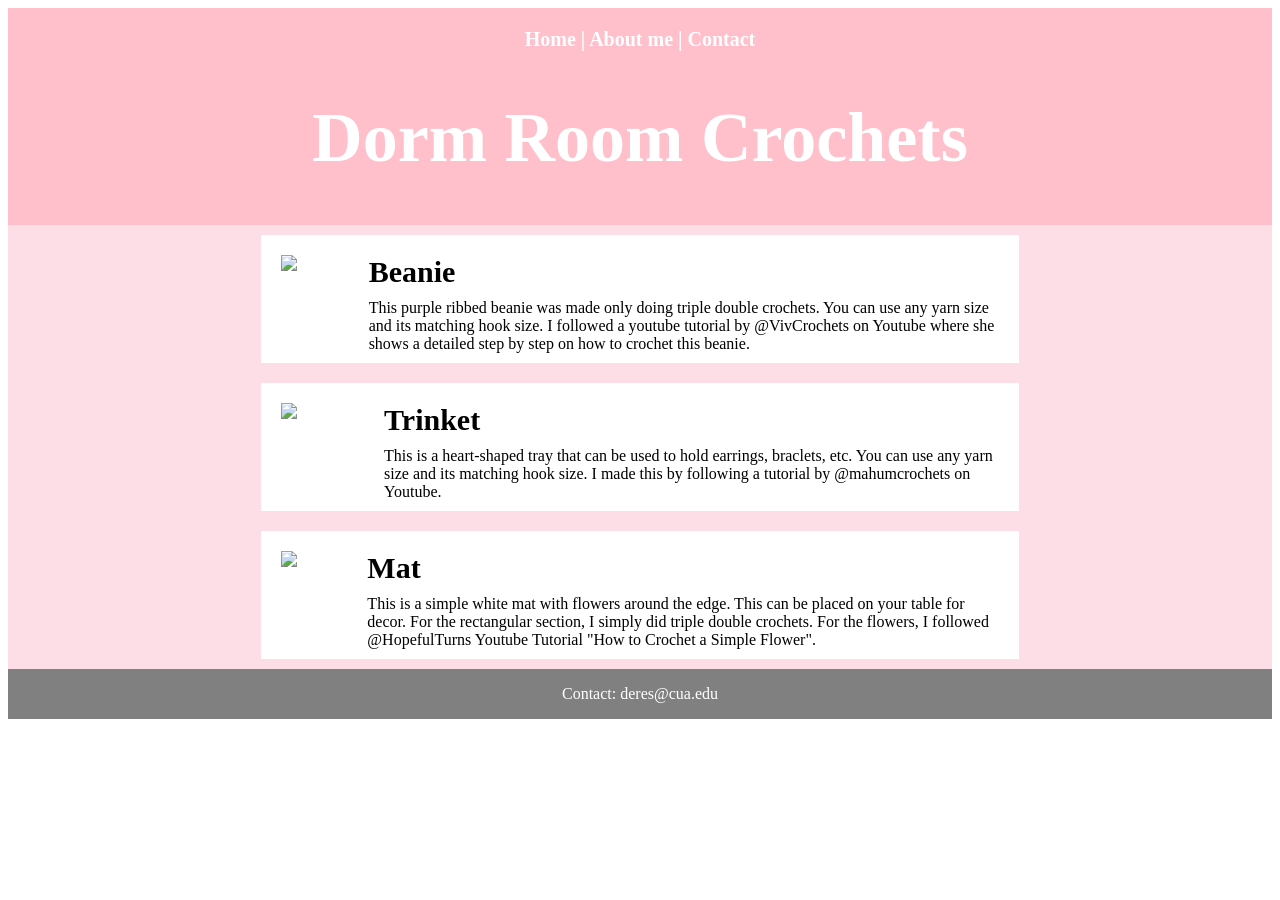
==== index.html @ 9297cd22 "fixed missing contact" ====
<!DOCTYPE html>
<html>
  <head>
    <meta name="viewport" content="width=device-width, initial-scale=1">
    <title>Dorm Room Crochets</title>
    <link rel="stylesheet" href="styles.css">
    <script src="main.js"></script> <!--TAKE OUT-->
    <link rel="preconnect" href="https://fonts.googleapis.com">
    <link rel="preconnect" href="https://fonts.gstatic.com" crossorigin>
    <link href="https://fonts.googleapis.com/css2?family=Emilys+Candy&family=Roboto:ital,wght@0,100..900;1,100..900&display=swap" rel="styles.css">
    <!-- Google tag (gtag.js) -->
    <script async src="https://www.googletagmanager.com/gtag/js?id=G-C162SMH6Y4"></script>
    <script>
      window.dataLayer = window.dataLayer || [];
      function gtag(){dataLayer.push(arguments);}
      gtag('js', new Date());

      gtag('config', 'G-C162SMH6Y4');
    </script>
  </head>
  <body class="content">
    <div class="grid">
    <header class="header">
      <nav class="buttons">Home | About me | Contact</nav>
      <h1 class="title">Dorm Room Crochets</h1>
    </header>
    <main>
    <section class="box-one">
      <div class="text-box">
        <div class="box-one-content">
        <img src="images/purple-hat.JPG">
        <div>
        <h1 class="title-one">Beanie</h1>
        <p class="description-one">
          This purple ribbed beanie was made only doing triple double crochets. 
          You can use any yarn size and its matching hook size. 
          I followed a youtube tutorial by @VivCrochets on Youtube where she shows a detailed step by step on how to crochet this beanie. 
        </p>
        </div>
        </div>
      </div>
    </section>
    <section class="box-two">
      <div class="text-box">
        <div class="box-two-content">
        <img src="images/heart-trinket.jpg">
        <div>
        <h1 class="title-two">Trinket</h1>
        <p class="description-two">
          This is a heart-shaped tray that can be used to hold earrings, braclets, etc. 
          You can use any yarn size and its matching hook size. 
          I made this by following a tutorial by @mahumcrochets on Youtube.
        </p>
        </div>
        </div>
      </div>
    </section>
    <section class="box-three">
      <div class="text-box">
        <div class="box-three-content">
        <img src="images/mat-crochet.jpg">
        <div>
        <h1 class="title-three">Mat</h1>
        <p class="description-three">
          This is a simple white mat with flowers around the edge. 
          This can be placed on your table for decor. 
          For the rectangular section, I simply did triple double crochets. For the flowers, I followed @HopefulTurns Youtube Tutorial "How to Crochet a Simple Flower".
        </p>
        </div>
        </div>
      </div>
    </section>
    </main>
    <footer class="footer">
      <p class="footer-text">Contact: deres@cua.edu</p> 
      <!--<a class="footer-email" href ="mailto: deres@cua.edu">deres@cua.edu</a>-->
    </footer>
    </div>
  </body>
</html>
---- styles.css ----
/* GRID */
.grid {
  display: grid;
  grid-template-columns: repeat(5, 1fr);
  grid-template-rows: auto; /* 1fr 1fr 1fr auto; */
  grid-column-gap: 0px;
  grid-row-gap: 0px;
  background-color: #fddde6;
}
.header { 
  grid-area: 1 / 1 / 2 / 6; /* row start, column start, row end, column end */
  text-align: center;
  background-color: pink;
  color: white;
}
.title {
  font-size: 70px;
  vertical-align: middle;
  text-align: center;
  font-family: "Emilys Candy", serif;
  font-weight: bold;
  font-style: normal;
}
.buttons {
  font-size: 20px;
  padding-top: 20px;
  font-weight: bold;
  font-family: "Emilys Candy", serif;
  font-weight: bold;
  font-style: normal;
}


/* MAIN SECTION */
main {
  display: contents;
}
.box-one { 
  grid-area: 2 / 2 / 3 / 5; 
}
.box-two { 
  grid-area: 3 / 2 / 4 / 5; 
}
.box-three { 
  grid-area: 4 / 2/ 5/ 5; 
} 
.box-one, .box-two, .box-three {
  display: flex; 
  padding: 20px 20px 0 20px; 
  margin: 10px 0;
  background-color: white; 
  align-items: flex-start;
}
.box-one img, .box-two img, .box-three img {
  width: 150px; 
  padding-right: 30px;
  padding-bottom: 20px;
}
.box-one h1, .box-two h1, .box-three h1 {
  margin: 0 0 10px 0; 
  font-size: 30px; 
}
.box-one p, .box-two p, .box-three p {
  font-weight: normal;
  font-size: 16px;
  margin: 0;
}
.text-box {
  display: flex;
  flex-direction: column;
}
.description-one, .description-two, .description-three {
  padding-bottom: 10px;
}
.box-one-content, .box-two-content, .box-three-content {
  display: flex;
}


/* FOOTER */
.footer { 
  grid-area: 5 / 1 / 6 / 6;
  background-color: gray;
  position: sticky;
  color: white;
}

.footer-text {
  text-align: center;
  vertical-align: middle;
}
/* 
.footer a {
  vertical-align: middle;
}*/

/* MEDIA QUERIES */
@media (max-width: 850px) {
  .header {
    padding: 20px 0;
  }
  .title {
    font-size: 50px;
  }
  .buttons{
    padding-top: 0;
  }
  .box-one, .box-two, .box-three {
    width: 100%;
    gap: 25px;
  }
  .box-one img, .box-two img, .box-three img {
    width: 90%;
    padding-bottom: 20px;
  }
  .box-one-content, .box-two-content, .box-three-content {
    flex-direction: column;
    align-items: center;
  }
}
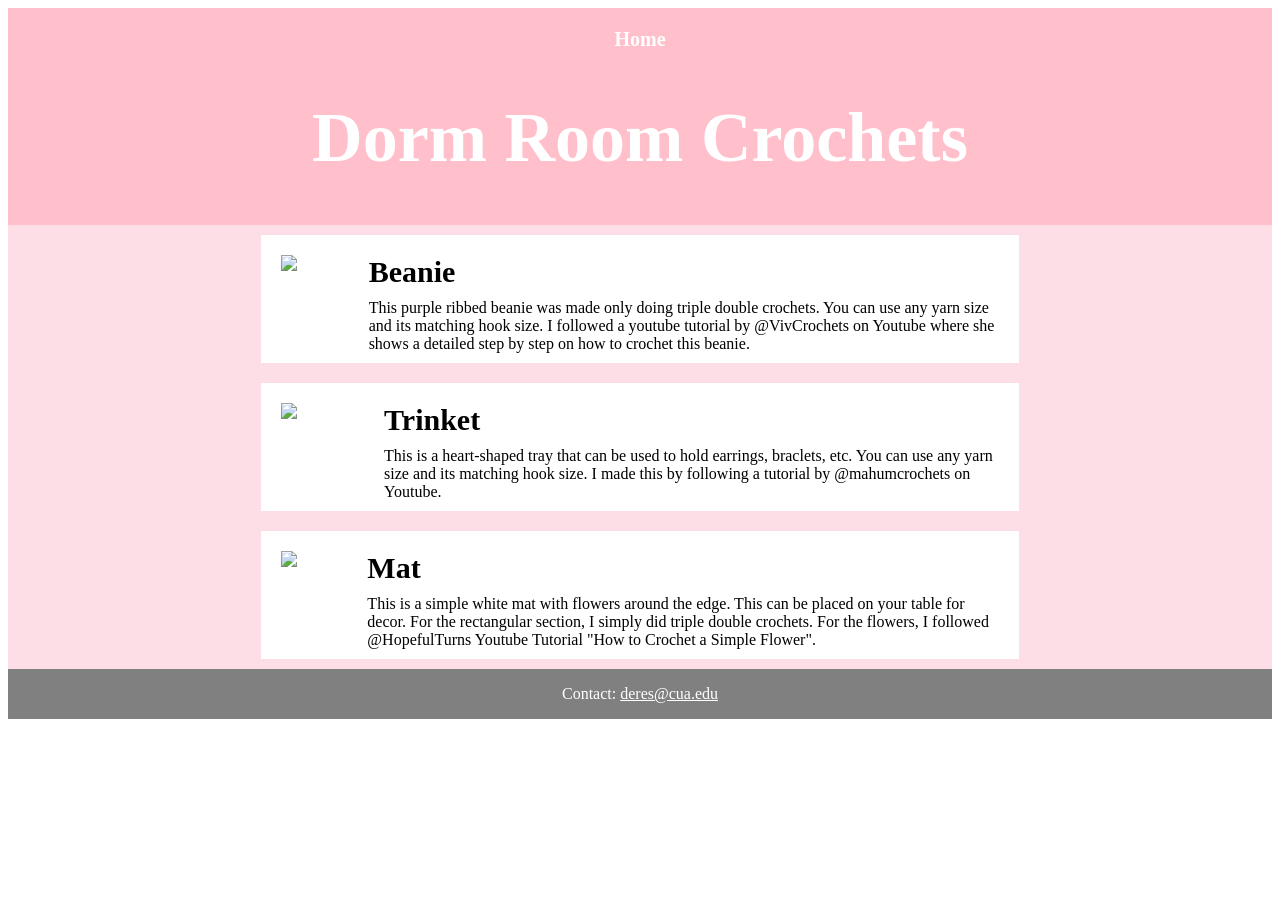
==== commit a7f7e8ea: "fixed navigation panel" ====
--- a/index.html
+++ b/index.html
@@ -21,7 +21,7 @@
   <body class="content">
     <div class="grid">
     <header class="header">
-      <nav class="buttons">Home | About me | Contact</nav>
+      <nav class="buttons">Home</nav>
       <h1 class="title">Dorm Room Crochets</h1>
     </header>
     <main>
@@ -72,8 +72,7 @@
     </section>
     </main>
     <footer class="footer">
-      <p class="footer-text">Contact: deres@cua.edu</p> 
-      <!--<a class="footer-email" href ="mailto: deres@cua.edu">deres@cua.edu</a>-->
+      <p class="footer-text">Contact: <a class="footer-email" href ="mailto: deres@cua.edu">deres@cua.edu</a></p> 
     </footer>
     </div>
   </body>
--- a/styles.css
+++ b/styles.css
@@ -89,10 +89,10 @@
   text-align: center;
   vertical-align: middle;
 }
-/* 
+ 
 .footer a {
-  vertical-align: middle;
-}*/
+  color: white;
+}
 
 /* MEDIA QUERIES */
 @media (max-width: 850px) {
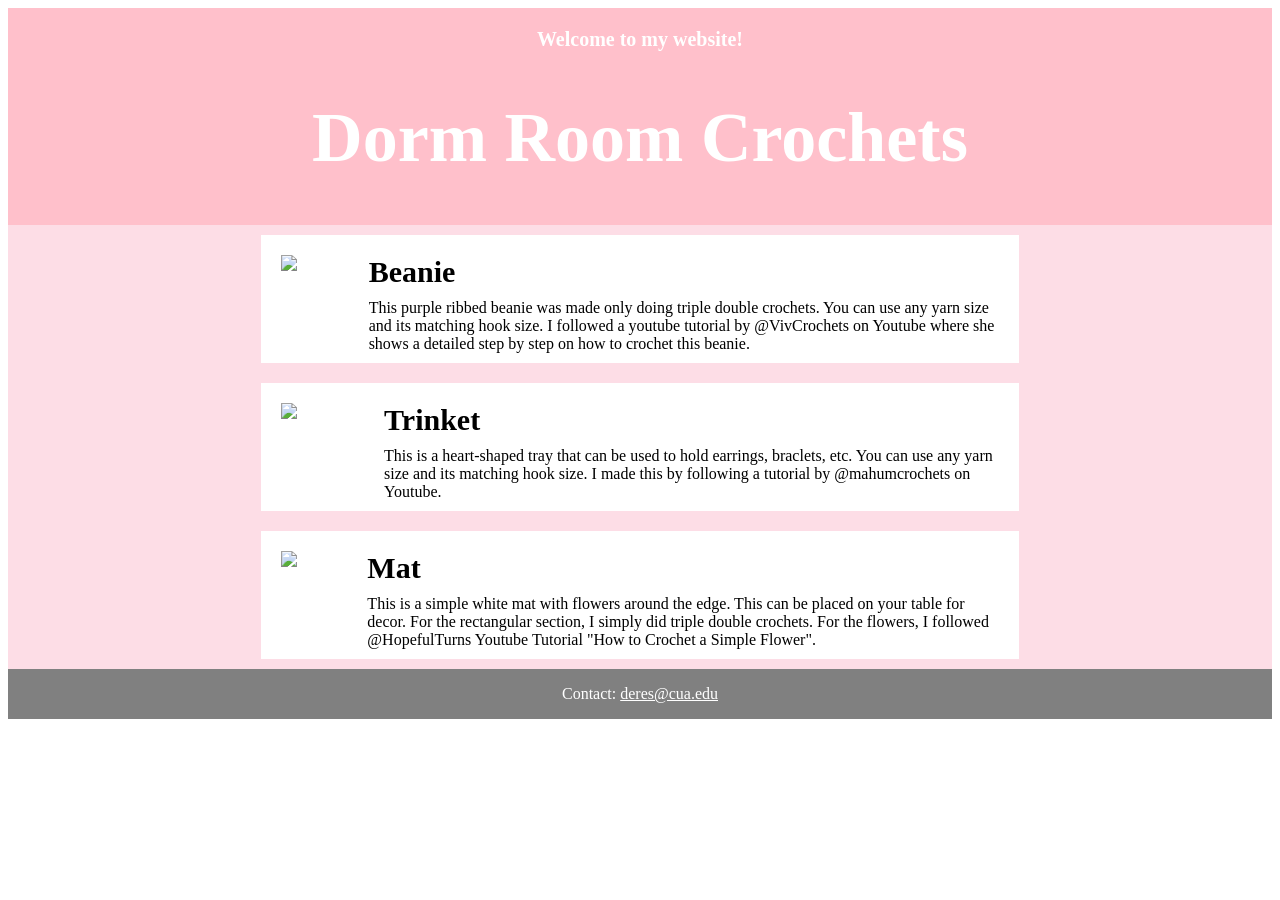
==== commit ea3b14e8: "fixed nav part again" ====
--- a/index.html
+++ b/index.html
@@ -21,7 +21,7 @@
   <body class="content">
     <div class="grid">
     <header class="header">
-      <nav class="buttons">Home</nav>
+      <nav class="buttons">Welcome to my website!</nav>
       <h1 class="title">Dorm Room Crochets</h1>
     </header>
     <main>
